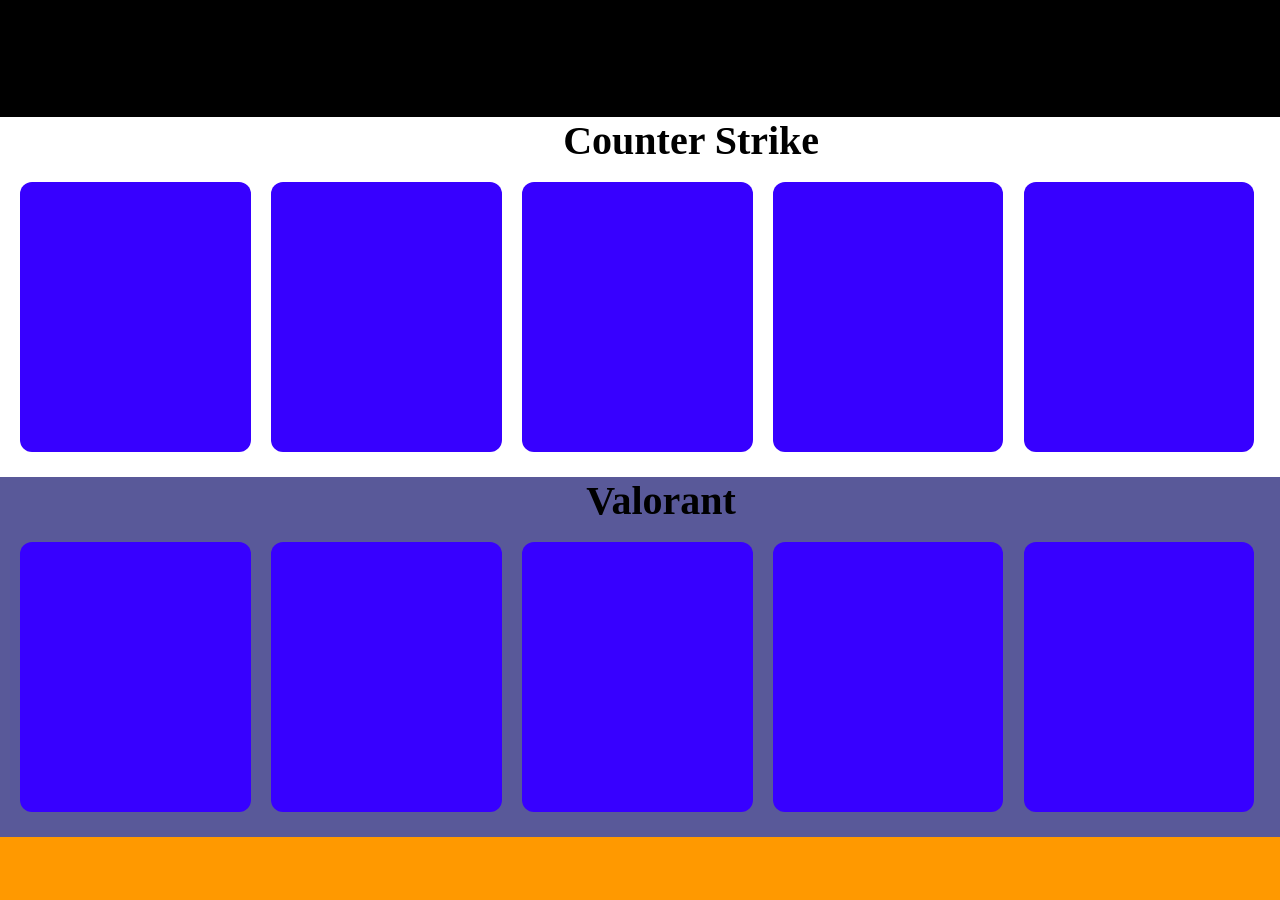
==== Skins2/pagina.html @ 36db3935 "Add files via upload" ====
<!doctype html>
<html lang="pt-br">
  <head>
    <meta charset="UTF-8" />
    <meta name="viewport" content="width=device-width, initial-scale=1.0" />
    <title>Venda de Skins competitivas
    </title>
    <link rel="stylesheet" href="./assets/css/pagina.css" />
    <script src="./assets/js/index.js" defer></script>
  </head>
  <body>
    <main>

      <header></header>

      <section class="jogo" id="cs">
        <h1 id="titulo1">Counter Strike</h2>
        <div class="skin"></div>
        <div class="skin"></div>
        <div class="skin"></div>
        <div class="skin"></div>
        <div class="skin"></div>
      </section>

      <section class="jogo" id="valorant">
        <h1 id="titulo2">Valorant</h2>
        <div class="skin"></div>
        <div class="skin"></div>
        <div class="skin"></div>
        <div class="skin"></div>
        <div class="skin"></div>
      </section>

      <footer></footer>

    </main>
  </body>
</html>
---- Skins2/assets/css/pagina.css ----
*{
    padding: 0;
    margin: 0;
    box-sizing: border-box;
}
 main{
    height: 100vh;
    width: 100%;
    background-color: #000;
    float: left;
 }
 header{
   margin-top: 13vh;
 }
 .jogo{
    height: 40vh;
    width: 100%;
    margin-top:vh; 
    float: left;
    
 }
 .skin{
    height: 30vh;
    width: 18%;
    background: rgb(55, 0, 255);
    float: left;
    margin-left: 1.6%;
    border-radius: 12px;
 }
#titulo1{
   font-family: fantasy;
   margin-bottom: 2vh;
   margin-left: 44%;
   font-size: 2.5rem
}
#titulo2{
  font-family: fantasy;
   margin-bottom: 2vh;
   margin-left: 45.8%; 
   font-size: 2.5rem;
}
#cs{
   background: #fff;
}
#valorant{
   background: rgb(89, 89, 153);
}
footer{
   background: #ff9900;
   float: left;
   width: 100%;
   height: 7vh;
}
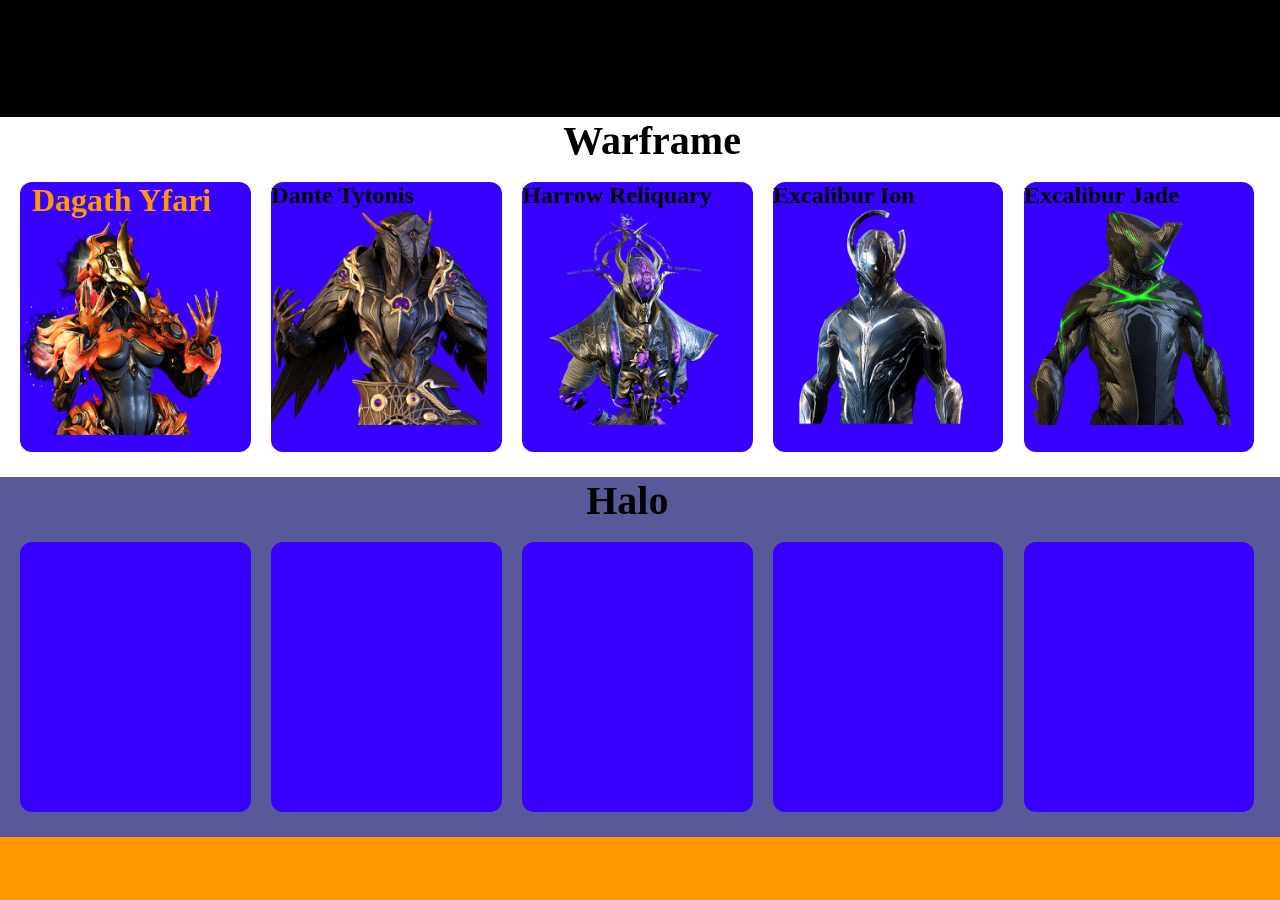
==== commit e967d56c: "Add files via upload" ====
--- a/Skins2/pagina.html
+++ b/Skins2/pagina.html
@@ -14,16 +14,31 @@
       <header></header>
 
       <section class="jogo" id="cs">
-        <h1 id="titulo1">Counter Strike</h2>
-        <div class="skin"></div>
-        <div class="skin"></div>
-        <div class="skin"></div>
-        <div class="skin"></div>
-        <div class="skin"></div>
+        <h1 id="titulo1">Warframe</h2>
+        <div class="skin">
+          <h2 id="D" >Dagath Yfari</h2>
+          <img id="dagath" src="./assets/img/DagathYfariSkin.webp" alt="">
+        </div>
+        <div class="skin">
+          <h2 id="T" >Dante Tytonis</h2>
+          <img id="dante" src="./assets/img/DanteTytonisSkin.webp" alt="">
+        </div>
+        <div class="skin">
+          <h2 id="H">Harrow Reliquary</h2>
+          <img id="harrow" src="./assets/img/HarrowReliquarySkin.webp" alt="">
+        </div>
+        <div class="skin">
+          <h2 id="E">Excalibur Ion</h2>
+          <img id="excalibur" src="./assets/img/512fx512f.png" alt="">
+        </div>
+        <div class="skin">
+          <h2 id="J">Excalibur Jade</h2>
+          <img id="jade" src="./assets/img/are-jade-skins-really-that-rare-v0-fyrzprmunh4h1.png" alt="">
+        </div>
       </section>
 
       <section class="jogo" id="valorant">
-        <h1 id="titulo2">Valorant</h2>
+        <h1 id="titulo2">Halo</h2>
         <div class="skin"></div>
         <div class="skin"></div>
         <div class="skin"></div>
--- a/Skins2/assets/css/pagina.css
+++ b/Skins2/assets/css/pagina.css
@@ -50,4 +50,43 @@
    float: left;
    width: 100%;
    height: 7vh;
+}
+
+#dagath{
+   width: auto;
+   height: 24vh;
+   margin-bottom: 13vh;
+   float: left;
+}
+#D{
+   font-family: fantasy;
+   font-size: 2rem;
+   margin-left: 4%;
+   margin-left: 5%;
+   float: left;
+   color: #ff9900;
+}
+#dante{
+   width: auto;
+   height: 24vh;
+   margin-bottom: 13vh;
+   float: left;
+}
+#harrow{
+   width: auto;
+   height: 24vh;
+   margin-bottom: 13vh;
+   float: left;
+}
+#excalibur{
+   width: auto;
+   height: 24vh;
+   margin-bottom: 13vh;
+   float: left;
+}
+#jade{
+   width: auto;
+   height: 24vh;
+   margin-bottom: 13vh;
+   float: left;
 }
